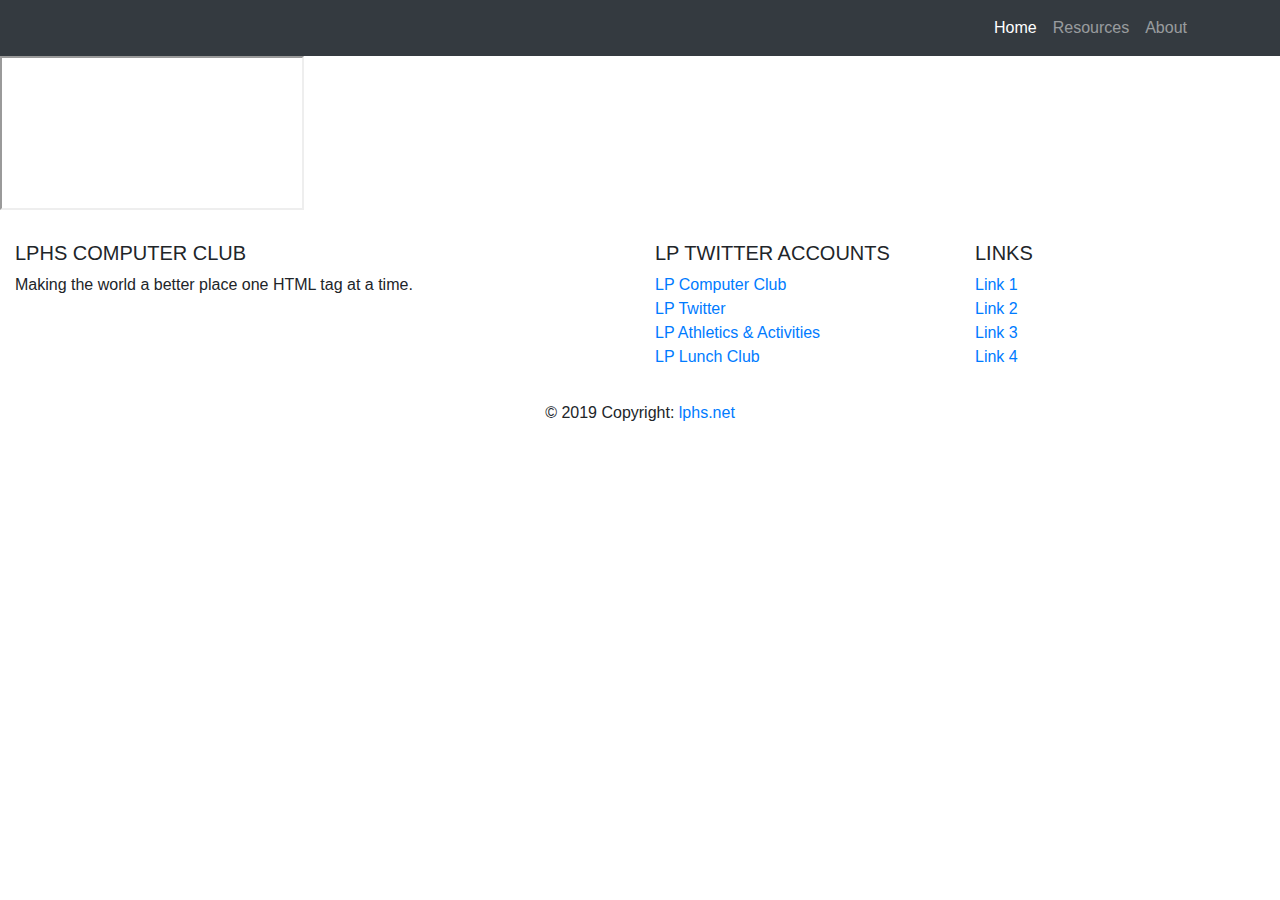
==== index.html @ 8a421458 "Update index.html" ====
<!DOCTYPE html>
<html>
  <head>
    <meta charset="utf-8">
    <meta name="viewport" content="width=device-width">
    <title>LaSalle Peru Computer Club</title>
    <link href="style.css" rel="stylesheet" type="text/css"/>
    <link rel="stylesheet" href="https://stackpath.bootstrapcdn.com/bootstrap/4.3.1/css/bootstrap.min.css" integrity="sha384-ggOyR0iXCbMQv3Xipma34MD+dH/1fQ784/j6cY/iJTQUOhcWr7x9JvoRxT2MZw1T" crossorigin="anonymous">
  </head>
  <body>
     <nav class="navbar navbar-expand-lg navbar-dark bg-dark static-top">
      <div class="container">
        <a class="navbar-brand" href="index.html">
          <img src="http://placehold.it/150x50?text=Logo" alt="">
        </a>
        <button class="navbar-toggler" type="button" data-toggle="collapse" data-target="#navbarResponsive" aria-controls="navbarResponsive"    aria-expanded="false" aria-label="Toggle navigation">
          <span class="navbar-toggler-icon"></span>
        </button>
        <div class="collapse navbar-collapse" id="navbarResponsive">
          <ul class="navbar-nav ml-auto">
            <li class="nav-item active">
              <a class="nav-link" href="index.html">Home
                    <span class="sr-only">(current)</span>
                  </a>
            </li>
            <li class="nav-item">
              <a class="nav-link" href="resources.html">Resources</a>
            </li>
            <li class="nav-item">
              <a class="nav-link" href="about.html">About</a>
            </li>
          </ul>
        </div>
      </div>
    </nav>
    <iframe href="https://www.lphs.net"></iframe>
    <!-- Footer -->
<footer class="page-footer font-small gray pt-4">

  <!-- Footer Links -->
  <div class="container-fluid text-center text-md-left">

    <!-- Grid row -->
    <div class="row">

      <!-- Grid column -->
      <div class="col-md-6 mt-md-0 mt-3">

        <!-- Content -->
        <h5 class="text-uppercase">LPHS Computer Club</h5>
        <p>Making the world a better place one HTML tag at a time.</p>

      </div>

      <hr class="clearfix w-100 d-md-none pb-3">
      <div class="col-md-3 mb-md-0 mb-3">

        <!-- Links -->
        <h5 class="text-uppercase">LP Twitter Accounts</h5>
        
        <ul class="list-unstyled">
          <li>
            <a href="https://twitter.com/LPComputerClub">LP Computer Club</a>
          </li>
          <li>
            <a href="https://twitter.com/LPCavaliers">LP Twitter</a>
          </li>
          <li>
            <a href="https://twitter.com/LPHS_Activities">LP Athletics & Activities</a>
          </li>
          <li>
            <a href="https://twitter.com/LPLunchClub">LP Lunch Club</a>
          </li>
        </ul>

      </div>
      <div class="col-md-3 mb-md-0 mb-3">

        <!-- Links -->
        <h5 class="text-uppercase">Links</h5>
        
        <ul class="list-unstyled">
          <li>
            <a href="#!">Link 1</a>
          </li>
          <li>
            <a href="#!">Link 2</a>
          </li>
          <li>
            <a href="#!">Link 3</a>
          </li>
          <li>
            <a href="#!">Link 4</a>
          </li>
        </ul>
      </div>
    </div>
  </div>

  <!-- Copyright -->
  <div class="footer-copyright text-center py-3">© 2019 Copyright:
    <a href="https://www.lphs.net/">lphs.net</a>
  </div>


</footer>

    
  </body>
</html>
---- style.css ----

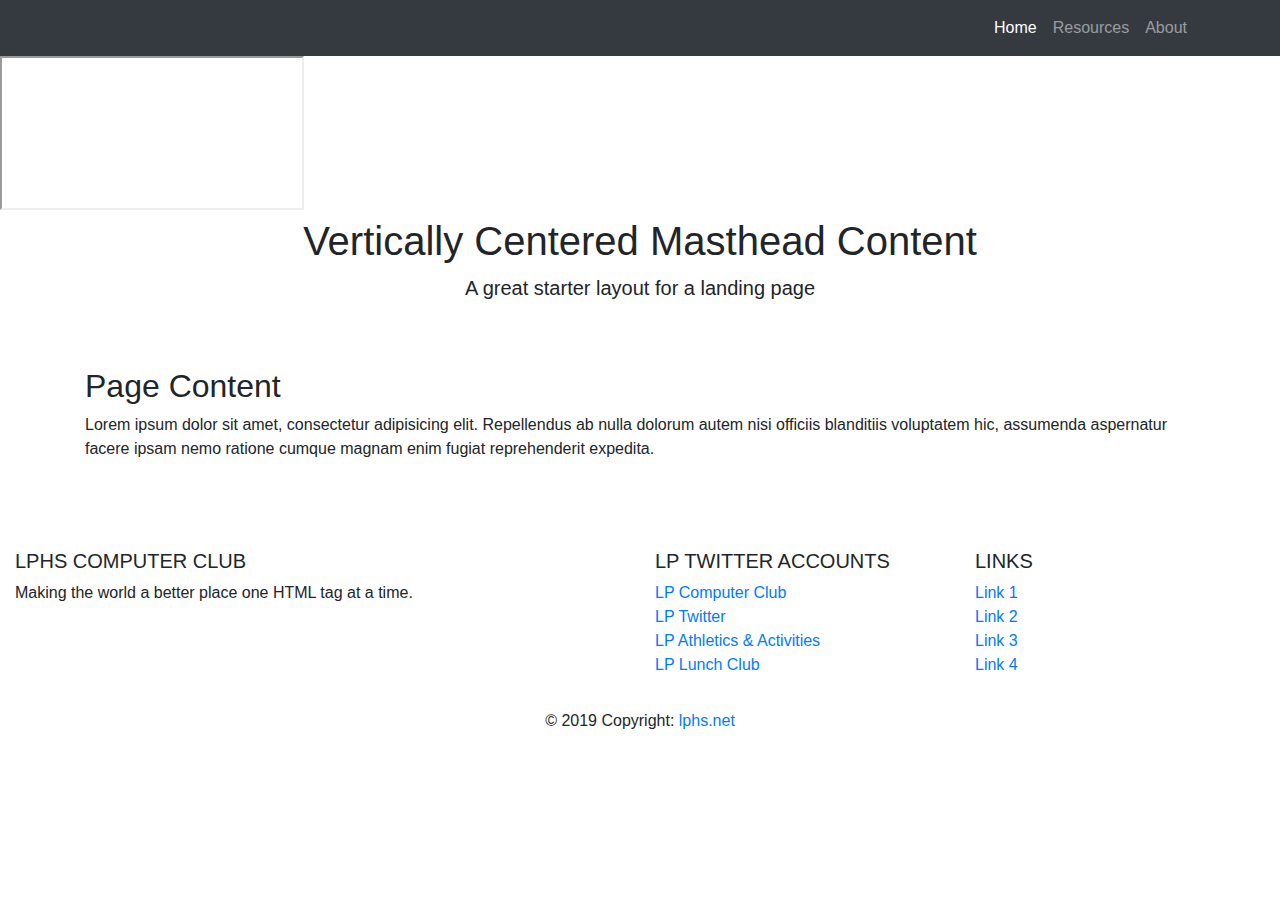
==== commit 46a6f431: "Add image" ====
--- a/index.html
+++ b/index.html
@@ -6,6 +6,7 @@
     <title>LaSalle Peru Computer Club</title>
     <link href="style.css" rel="stylesheet" type="text/css"/>
     <link rel="stylesheet" href="https://stackpath.bootstrapcdn.com/bootstrap/4.3.1/css/bootstrap.min.css" integrity="sha384-ggOyR0iXCbMQv3Xipma34MD+dH/1fQ784/j6cY/iJTQUOhcWr7x9JvoRxT2MZw1T" crossorigin="anonymous">
+    <link href="https://fonts.googleapis.com/css?family=Varela+Round&display=swap" rel="stylesheet">
   </head>
   <body>
      <nav class="navbar navbar-expand-lg navbar-dark bg-dark static-top">
@@ -34,6 +35,27 @@
       </div>
     </nav>
     <iframe href="https://www.lphs.net"></iframe>
+    
+    <!-- Full Page Image Header with Vertically Centered Content -->
+    <header class="masthead">
+      <div class="container h-100">
+        <div class="row h-100 align-items-center">
+          <div class="col-12 text-center">
+            <h1 class="font-weight-dark">Vertically Centered Masthead Content</h1>
+            <p class="lead">A great starter layout for a landing page</p>
+          </div>
+        </div>
+      </div>
+    </header>
+
+    <!-- Page Content -->
+    <section class="py-5">
+      <div class="container">
+        <h2 class="font-weight-light">Page Content</h2>
+        <p>Lorem ipsum dolor sit amet, consectetur adipisicing elit. Repellendus ab nulla dolorum autem nisi officiis blanditiis voluptatem hic, assumenda aspernatur facere ipsam nemo ratione cumque magnam enim fugiat reprehenderit expedita.</p>
+      </div>
+    </section>
+    
     <!-- Footer -->
 <footer class="page-footer font-small gray pt-4">
 
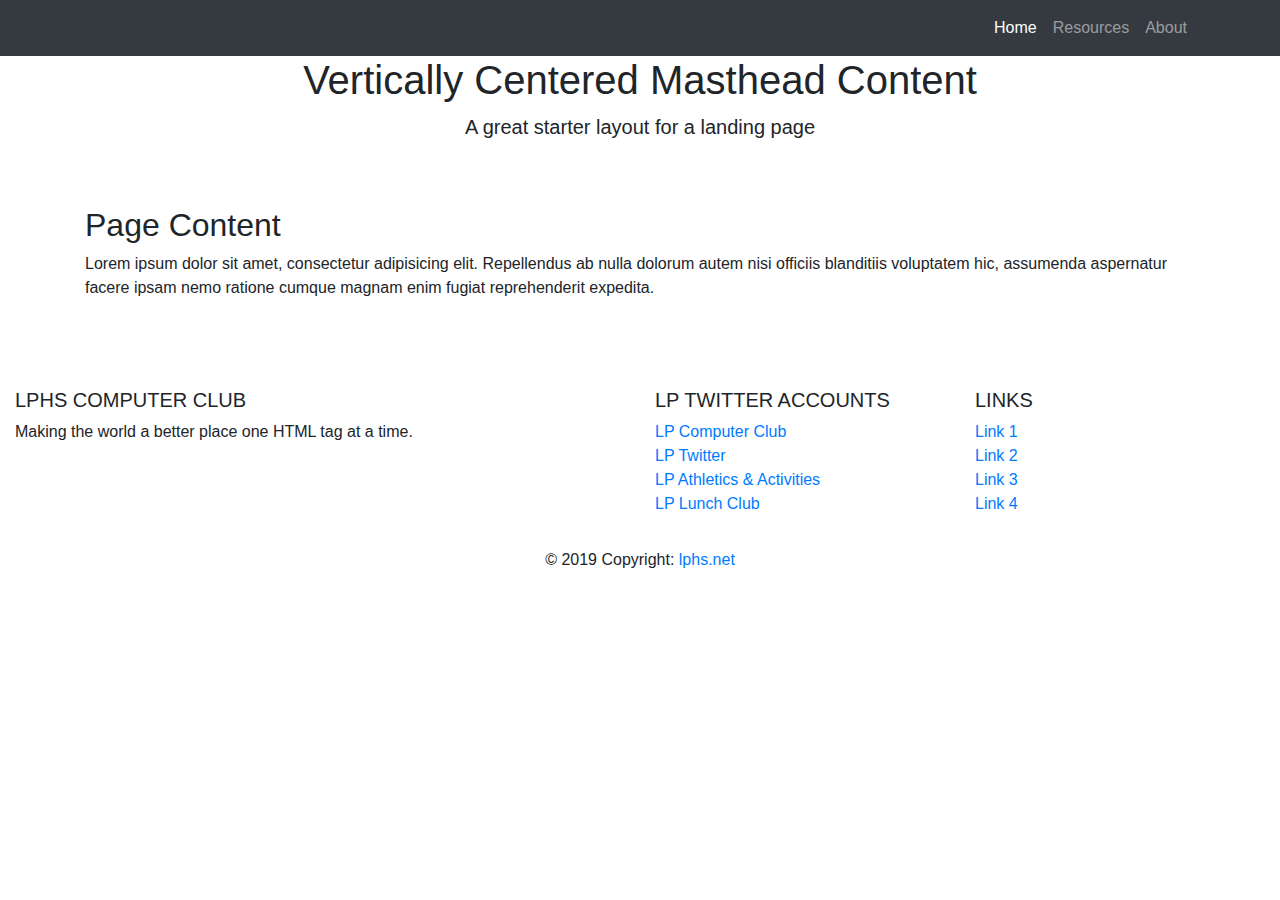
==== commit 6be35d8e: "Update index.html" ====
--- a/index.html
+++ b/index.html
@@ -34,7 +34,6 @@
         </div>
       </div>
     </nav>
-    <iframe href="https://www.lphs.net"></iframe>
     
     <!-- Full Page Image Header with Vertically Centered Content -->
     <header class="masthead">
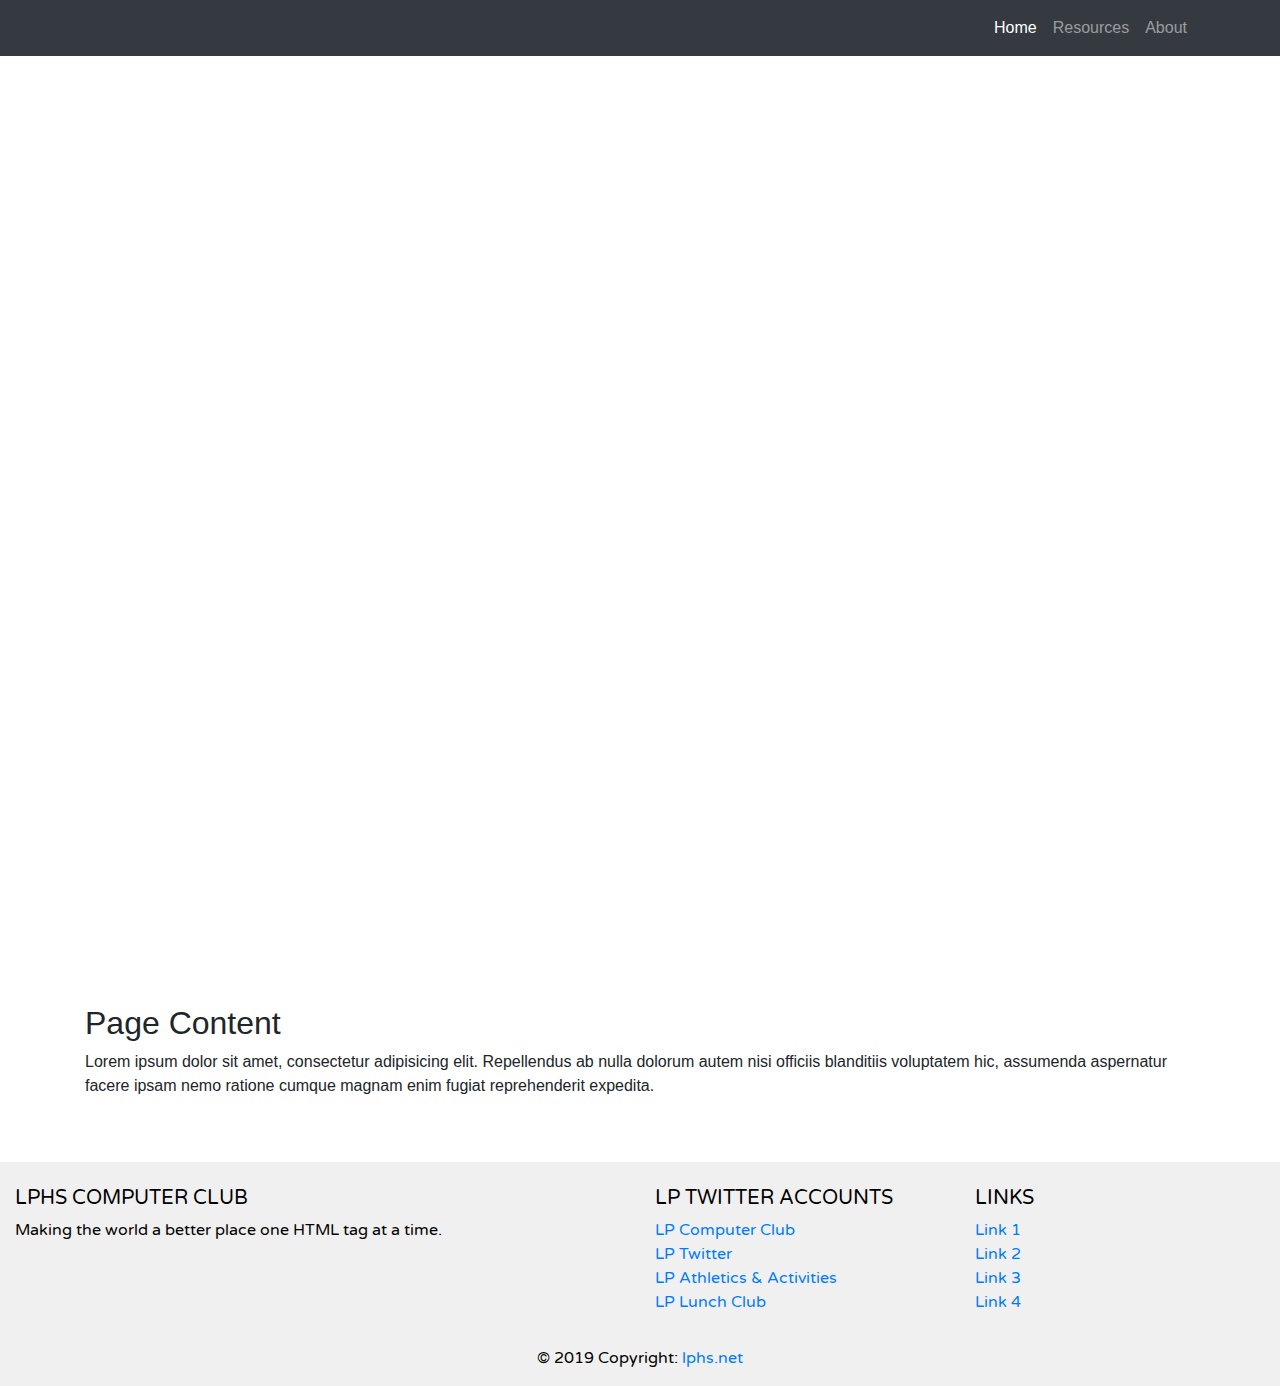
==== commit 30ece558: "Add CSS class to masthead text" ====
--- a/index.html
+++ b/index.html
@@ -40,8 +40,8 @@
       <div class="container h-100">
         <div class="row h-100 align-items-center">
           <div class="col-12 text-center">
-            <h1 class="font-weight-dark">Vertically Centered Masthead Content</h1>
-            <p class="lead">A great starter layout for a landing page</p>
+            <h1 class="masthead-h1">LaSalle Peru Computer Club</h1>
+            <p class="masthead-p">Making the world a better place one HTML tag at a time</p>
           </div>
         </div>
       </div>
--- a/style.css
+++ b/style.css
@@ -1 +1,24 @@
+footer {
+  background-color: rgb(241, 240, 240);
+  color: rgb(0, 0, 0);
+  font-family: 'Varela Round', sans-serif;
+}
 
+.masthead {
+  height: 100vh;
+  min-height: 500px;
+  background-image: url("https://www.pepperconstruction.com/sites/default/files/images/lasalle_peru_banner_0.jpg");
+  background-size: cover;
+  background-position: center;
+  background-repeat: no-repeat;
+  color: white;
+  font-family: 'Varela Round', sans-serif;
+}
+
+.masthead p {
+  font-size: 20px;
+}
+
+.masthead h1 {
+  font-size: 35px;
+}
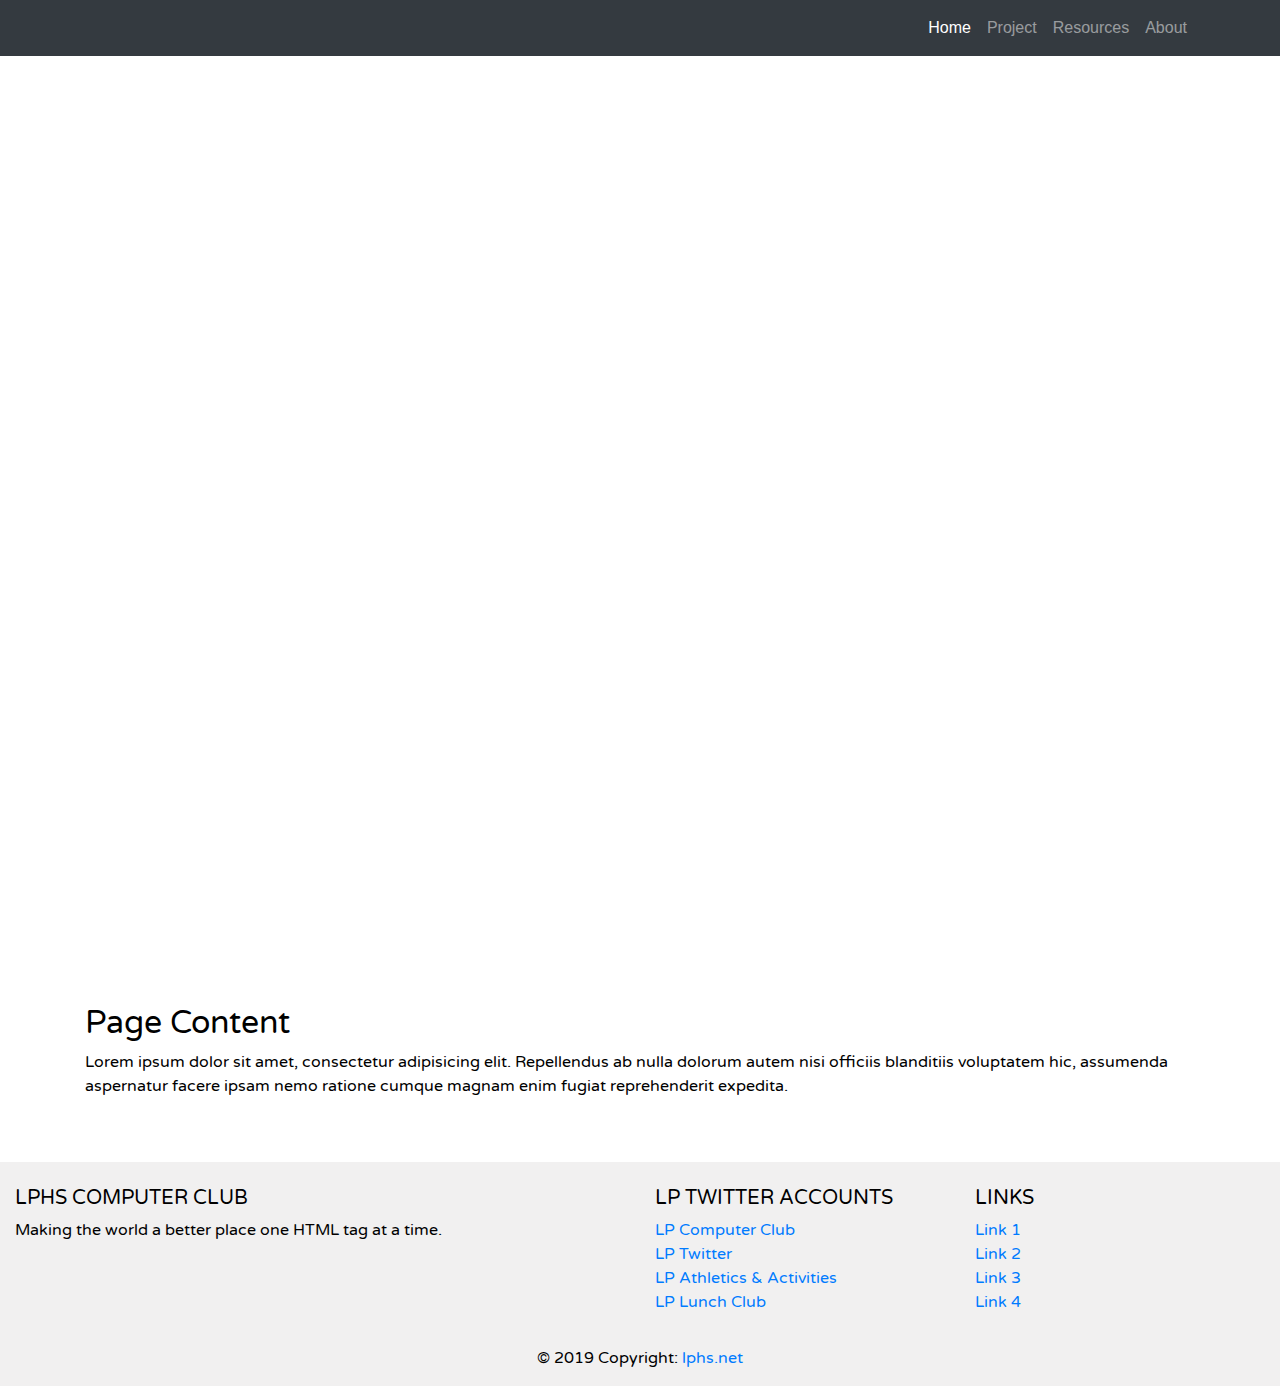
==== commit 48ddd930: "Added project page nav button" ====
--- a/index.html
+++ b/index.html
@@ -25,6 +25,9 @@
                   </a>
             </li>
             <li class="nav-item">
+              <a class="nav-link" href="project.html">Project</a>
+            </li>
+            <li class="nav-item">
               <a class="nav-link" href="resources.html">Resources</a>
             </li>
             <li class="nav-item">
@@ -40,7 +43,7 @@
       <div class="container h-100">
         <div class="row h-100 align-items-center">
           <div class="col-12 text-center">
-            <h1 class="masthead-h1">LaSalle Peru Computer Club</h1>
+            <h1 class="masthead-h1"><strong>LaSalle Peru Computer Club</strong></h1>
             <p class="masthead-p">Making the world a better place one HTML tag at a time</p>
           </div>
         </div>
--- a/style.css
+++ b/style.css
@@ -1,3 +1,4 @@
+  
 footer {
   background-color: rgb(241, 240, 240);
   color: rgb(0, 0, 0);
@@ -12,13 +13,41 @@
   background-position: center;
   background-repeat: no-repeat;
   color: white;
+}
+
+.masthead-1 {
+  height: 100vh;
+  min-height: 500px;
+  background-image: url("https://www.ccgvaz.org/images/banner.jpg");
+  background-size: cover;
+  background-position: center;
+  background-repeat: no-repeat;
+  color: white;
+}
+
+.masthead-2 {
+  height: 100vh;
+  min-height: 500px;
+  background-image: url("https://www.sos.wa.gov/_assets/charities/training/resources-image-2.jpg");
+  background-size: cover;
+  background-position: center;
+  background-repeat: no-repeat;
+  color: white;
+}
+  
+.masthead-h1 {
+  font-size: 55px;
+  color: white;
   font-family: 'Varela Round', sans-serif;
 }
 
-.masthead p {
-  font-size: 20px;
+.masthead-p {
+  font-size: 35px;
+  color: white;
+  font-family: 'Varela Round', sans-serif;
 }
 
-.masthead h1 {
-  font-size: 35px;
+.py-5{
+  font-family: 'Varela Round', sans-serif;
+  color: black;
 }
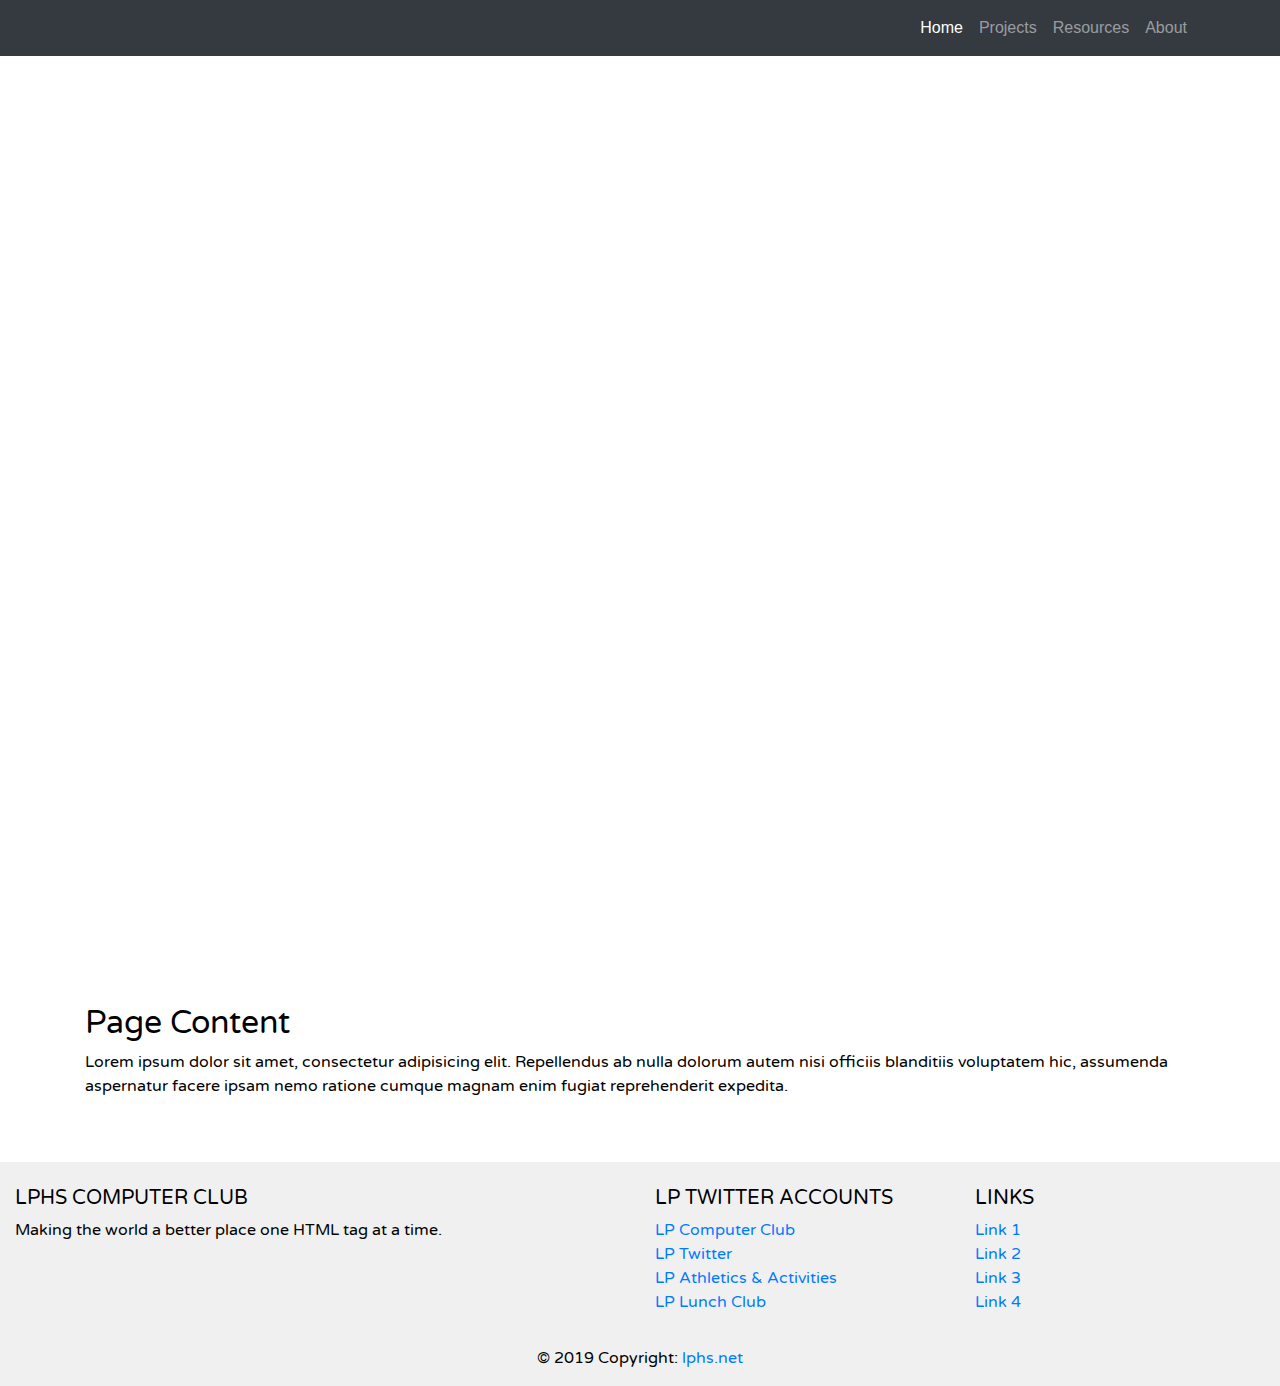
==== commit a7300996: "Update index.html" ====
--- a/index.html
+++ b/index.html
@@ -25,7 +25,7 @@
                   </a>
             </li>
             <li class="nav-item">
-              <a class="nav-link" href="project.html">Project</a>
+              <a class="nav-link" href="project.html">Projects</a>
             </li>
             <li class="nav-item">
               <a class="nav-link" href="resources.html">Resources</a>
